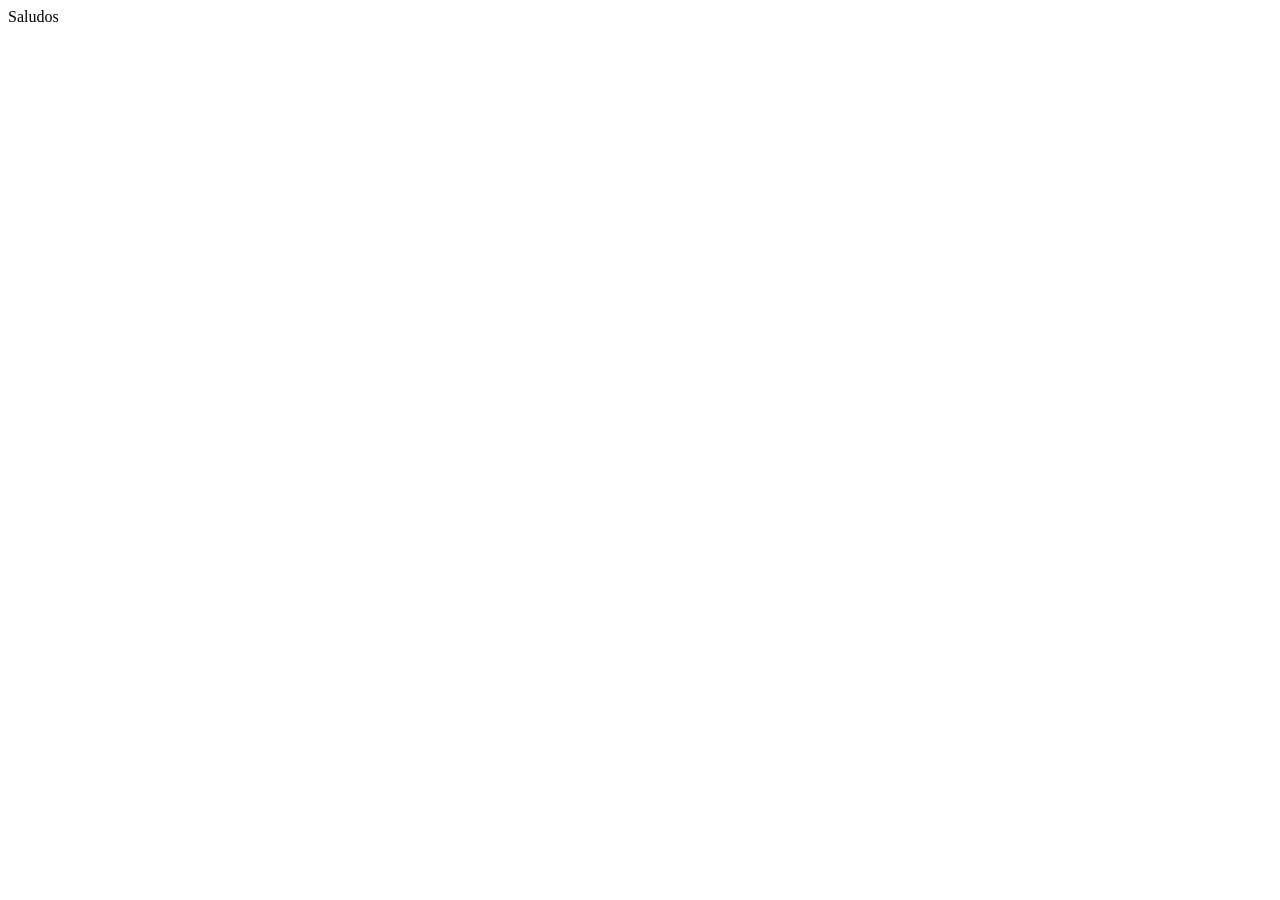
==== src/main/resources/templates/index.html @ cd041652 "Cuarto commit" ====
<!DOCTYPE html>

<html xmls:th="http://www.thymleaf.org">
    <head>
        <title>TechShop</title>
        <meta charset="UTF-8">
        
    </head>
    <body>
        <div>Saludos</div>
        <p th:text="${mensaje}"></p>
    </body>
</html>
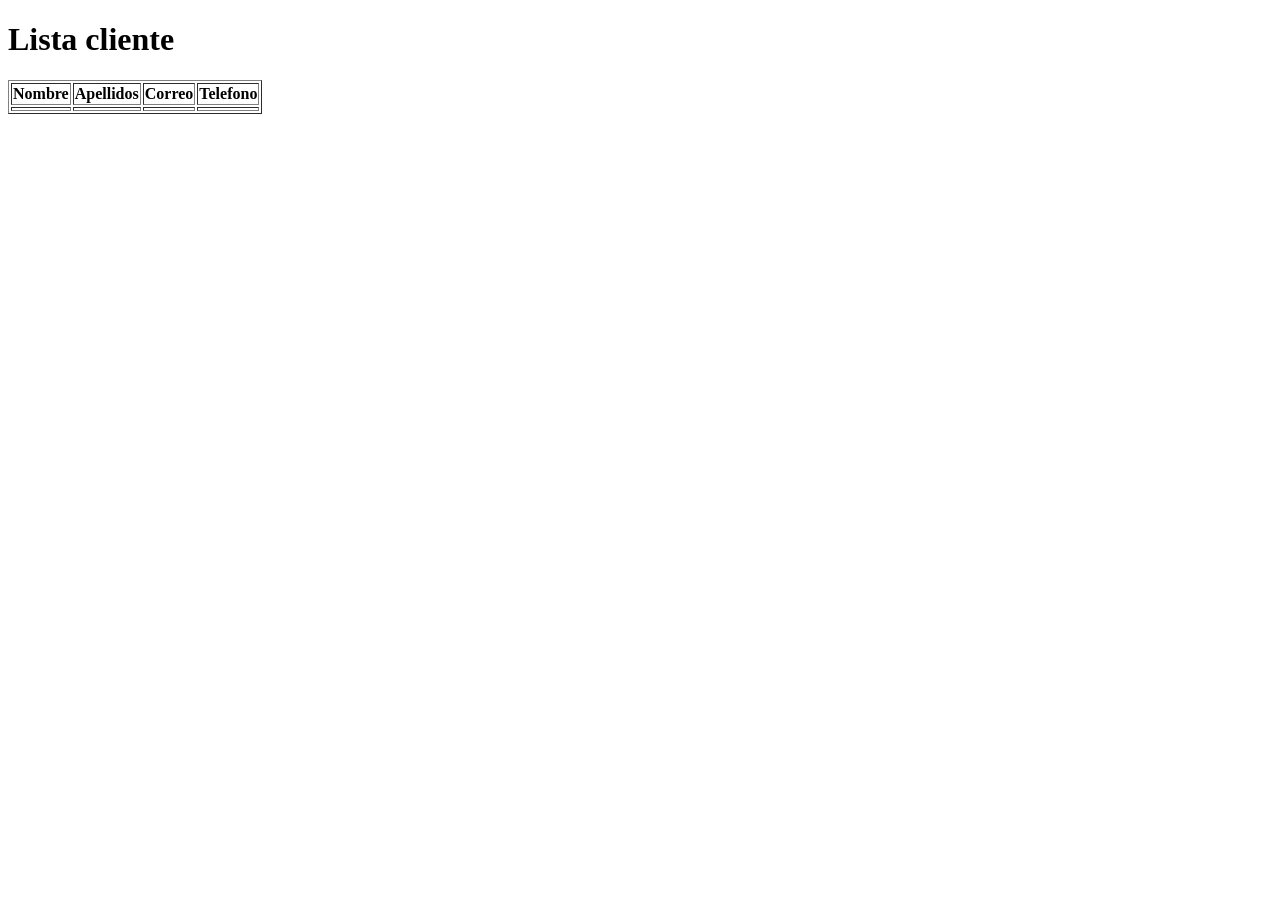
==== commit 60ac89be: "Cuarto commit" ====
--- a/src/main/resources/templates/index.html
+++ b/src/main/resources/templates/index.html
@@ -4,10 +4,28 @@
     <head>
         <title>TechShop</title>
         <meta charset="UTF-8">
-        
+
     </head>
     <body>
-        <div>Saludos</div>
-        <p th:text="${mensaje}"></p>
+        <h1>Lista cliente</h1>
+        <table border="1">
+            <thead>
+                <tr>
+                    <th>Nombre</th>
+                    <th>Apellidos</th>
+                    <th>Correo</th>
+                    <th>Telefono</th>
+                </tr>
+            </thead>
+            <tbody>
+                <tr th:each="cliente:${clientes}">
+                    <td th:text="${cliente.nombre}"></td>
+                    <td th:text="${cliente.apellidos}"></td>
+                    <td th:text="${cliente.correo}"></td>
+                    <td th:text="${cliente.telefono}"></td>
+                </tr>
+            </tbody>
+        </table>
+
     </body>
 </html>
